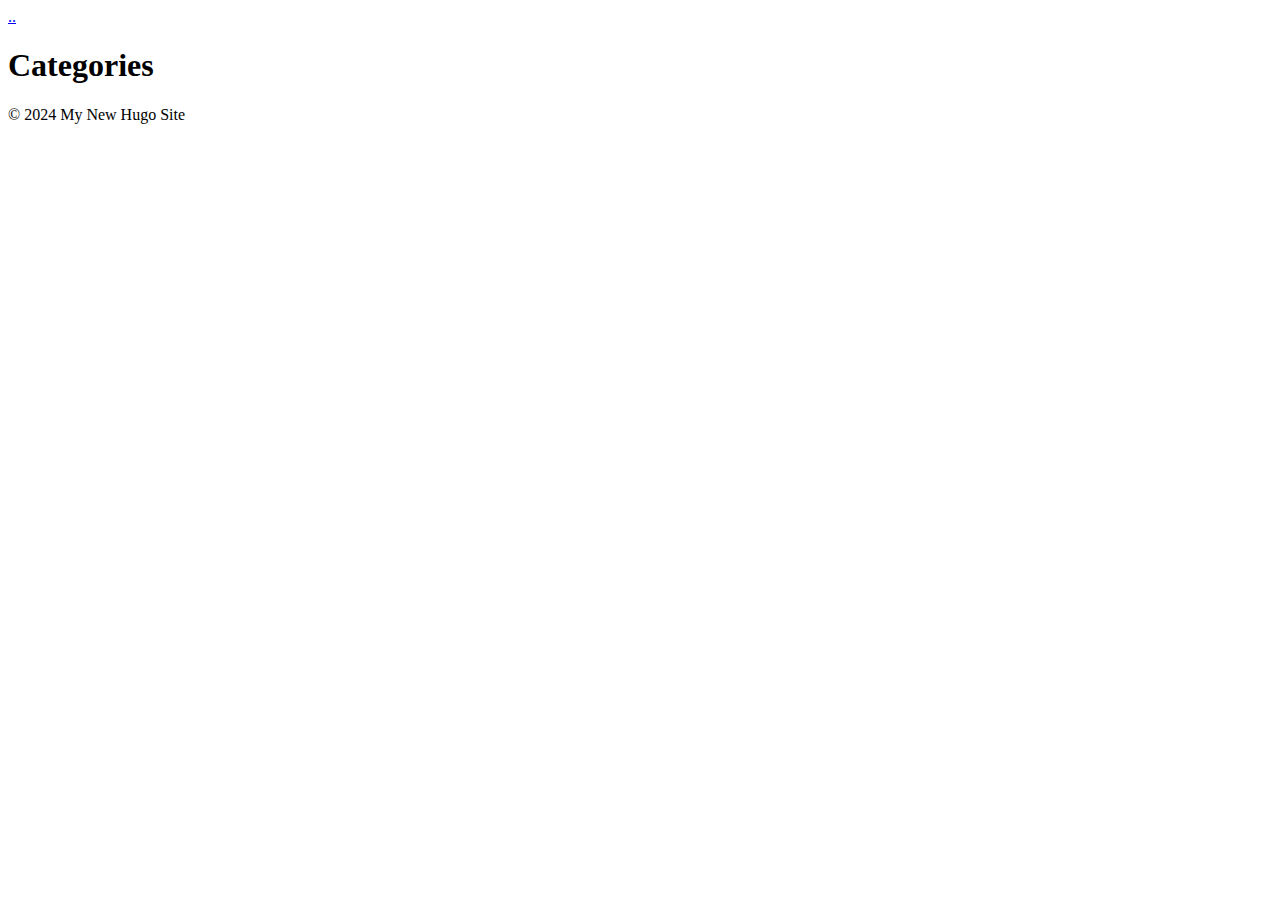
==== public/categories/index.html @ a1c0ac92 "initial commit" ====
<!DOCTYPE html>
<html lang="en-us"><head><script src="/livereload.js?mindelay=10&amp;v=2&amp;port=1313&amp;path=livereload" data-no-instant defer></script>
  <meta charset="utf-8" />
  <meta http-equiv="X-UA-Compatible" content="IE=edge" />
  <meta name="viewport" content="width=device-width, initial-scale=1" />
  

  <title>
    
      Categories
    
  </title>


  <link rel="shortcut icon" type="image/x-icon" href="/" />
  
  
  
  <link rel="stylesheet" href="/css/main.18e297f9c7b534b566a0a070712181cc69b4f1155e1b8d1fe541304605c4f6ab7d7460a557a004bf67fd09787aef348cf619f6dd8d310362898a41b1465ddd4d.css" integrity="sha512-GOKX&#43;ce1NLVmoKBwcSGBzGm08RVeG40f5UEwRgXE9qt9dGClV6AEv2f9CXh67zSM9hn23Y0xA2KJikGxRl3dTQ==" />
  
</head>
<body a="auto">
        <main class="page-content" aria-label="Content">
            <div class="w">
<a href="/">..</a>


<h1>Categories</h1>





                
    
        
        <footer class="site-footer">
            <p>&copy; 2024 My New Hugo Site</p>
        </footer>
    


            </div>
        </main>
    </body>
</html>
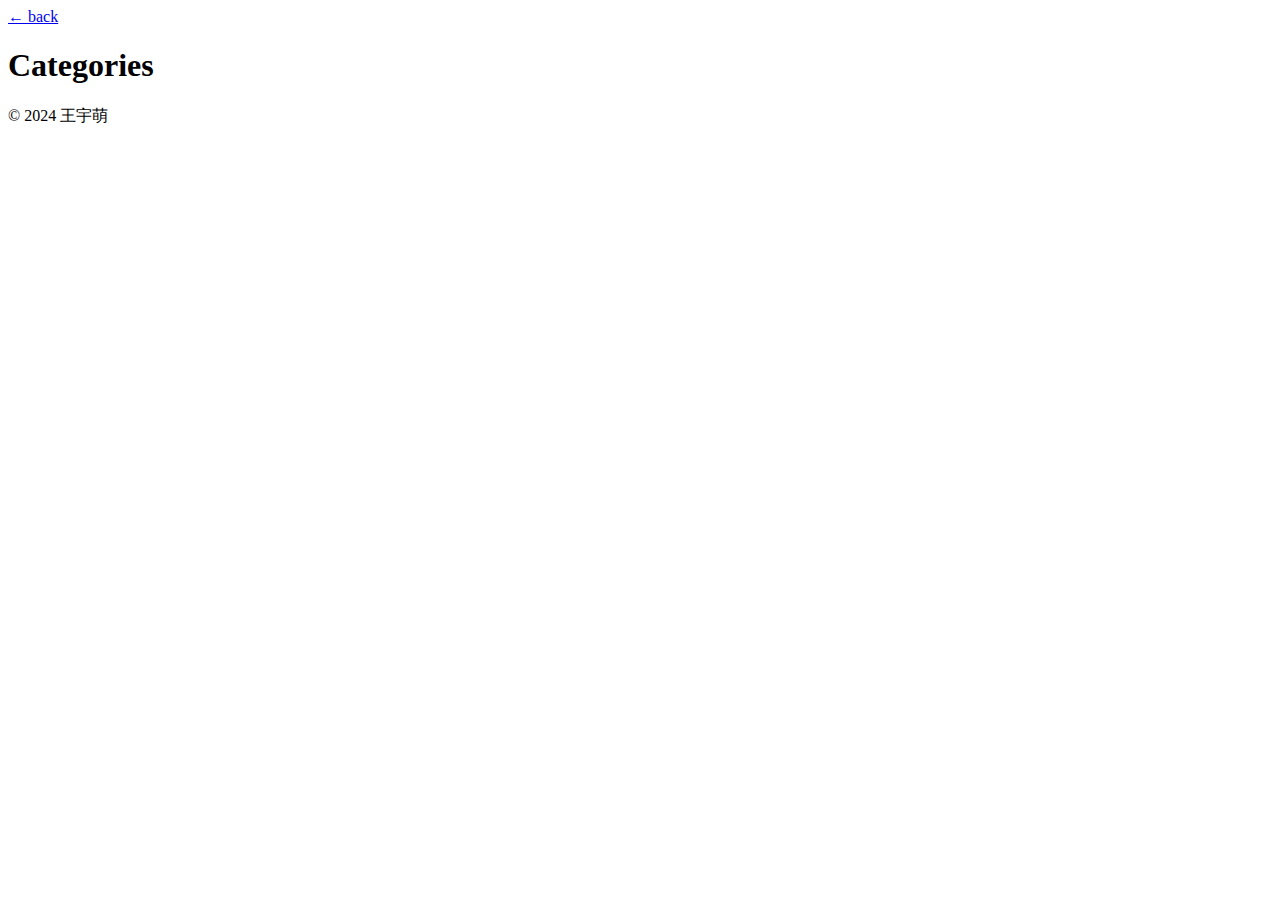
==== commit b6d44b2e: "what a mess we've made" ====
--- a/public/categories/index.html
+++ b/public/categories/index.html
@@ -16,13 +16,13 @@
   
   
   
-  <link rel="stylesheet" href="/css/main.18e297f9c7b534b566a0a070712181cc69b4f1155e1b8d1fe541304605c4f6ab7d7460a557a004bf67fd09787aef348cf619f6dd8d310362898a41b1465ddd4d.css" integrity="sha512-GOKX&#43;ce1NLVmoKBwcSGBzGm08RVeG40f5UEwRgXE9qt9dGClV6AEv2f9CXh67zSM9hn23Y0xA2KJikGxRl3dTQ==" />
+  <link rel="stylesheet" href="/css/main.bf6c9466278682b15afa758b1d286be4c49d710fd3c9a7736508ae7134b395c331d3e495c1d7cc33f576895c7e52d3d71d413e57af396710b41d32521ce865e8.css" integrity="sha512-v2yUZieGgrFa&#43;nWLHShr5MSdcQ/TyadzZQiucTSzlcMx0&#43;SVwdfMM/V2iVx&#43;UtPXHUE&#43;V685ZxC0HTJSHOhl6A==" />
   
 </head>
 <body a="auto">
         <main class="page-content" aria-label="Content">
             <div class="w">
-<a href="/">..</a>
+<a href="/">← back</a>
 
 
 <h1>Categories</h1>
@@ -35,7 +35,7 @@
     
         
         <footer class="site-footer">
-            <p>&copy; 2024 My New Hugo Site</p>
+            <p>&copy; 2024 王宇萌</p>
         </footer>
     
 
